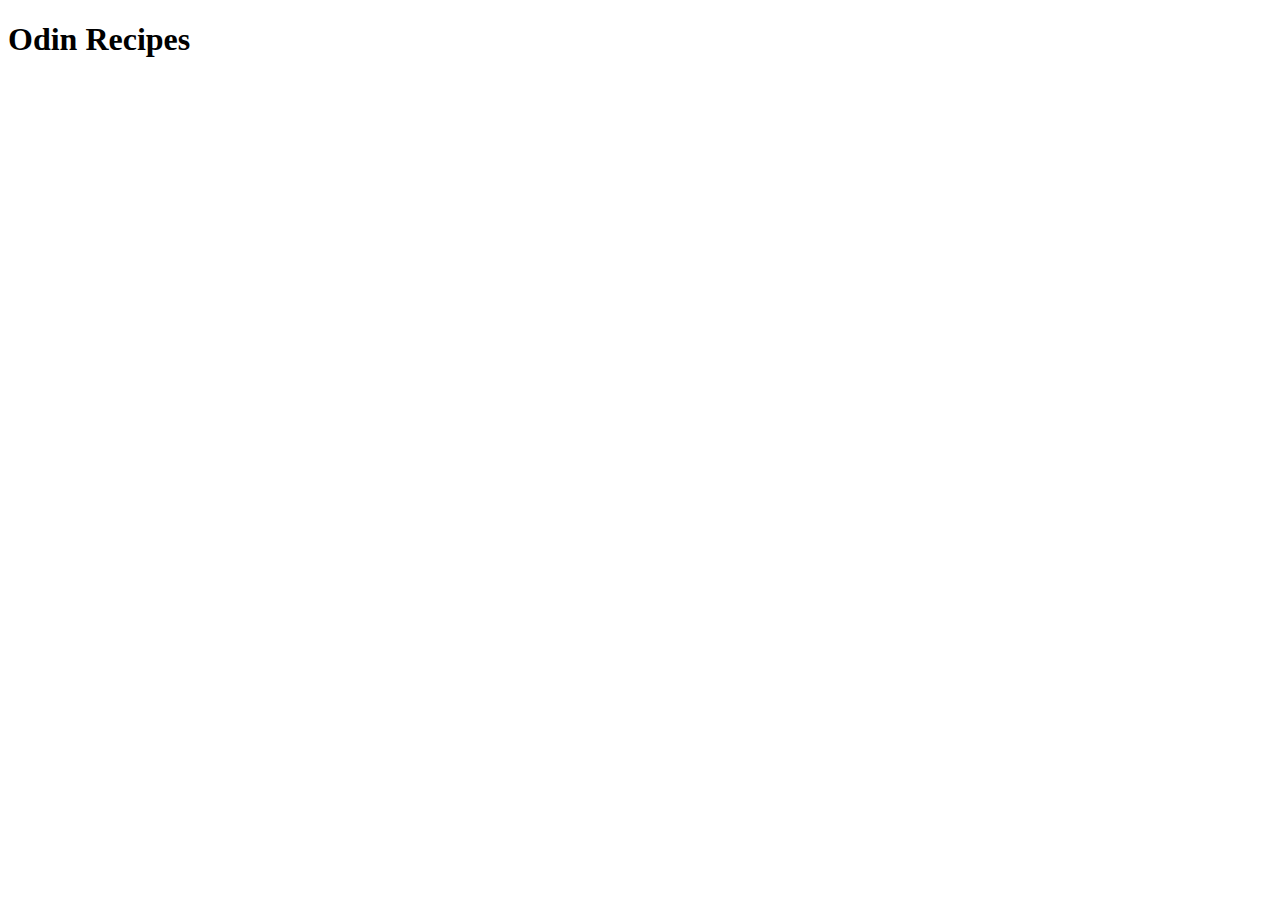
==== index.html @ 2af3ccba "Add initial structure" ====
<!DOCTYPE html>
<html lang="en">
    <head>
        <meta charset="UTF-8">
        <title>My first odin project</title>
        <body>
            <h1>Odin Recipes</h1>
        </body>
    </head>
</html>
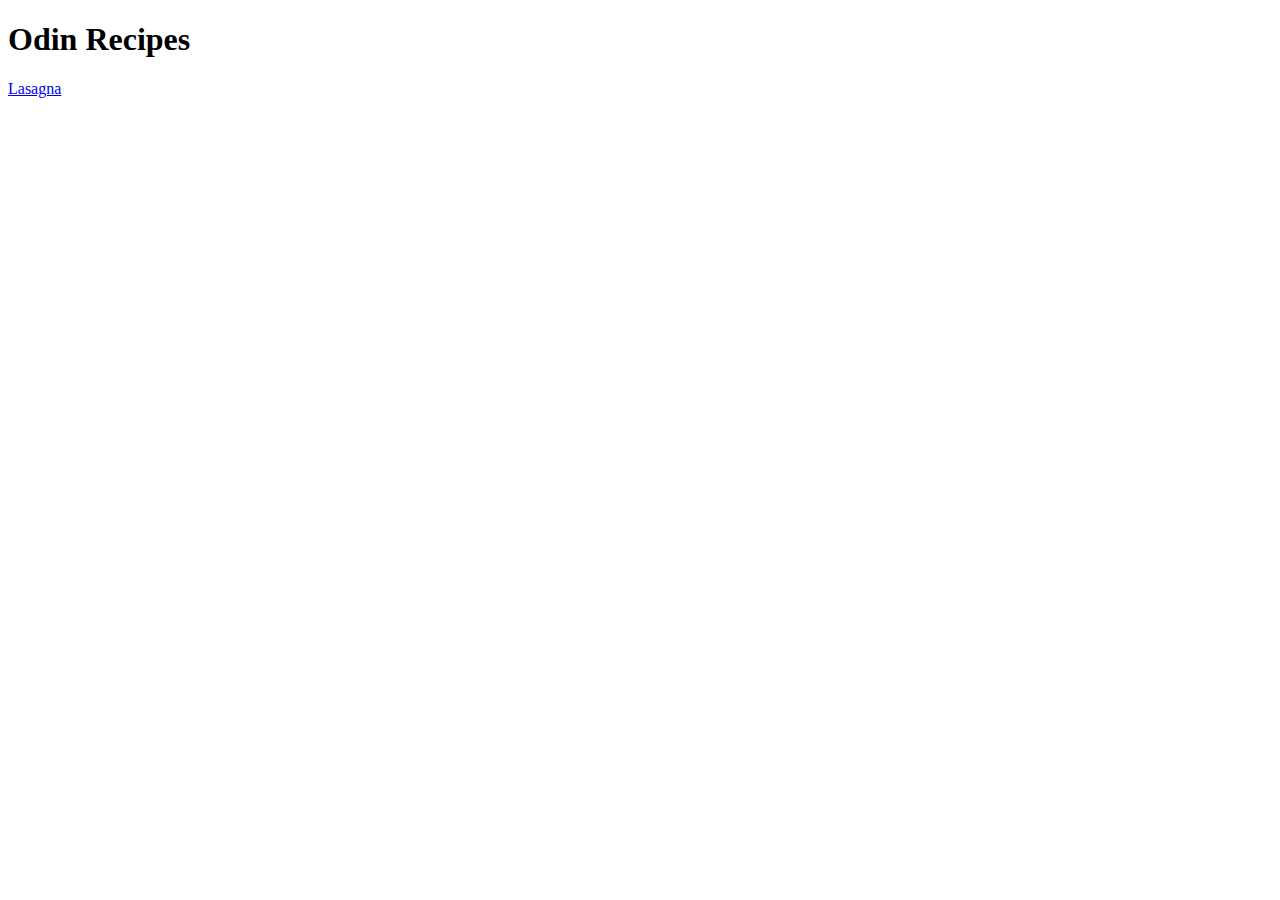
==== commit 65901f01: "Add recipe page" ====
--- a/index.html
+++ b/index.html
@@ -1,10 +1,11 @@
 <!DOCTYPE html>
 <html lang="en">
-    <head>
-        <meta charset="UTF-8">
-        <title>My first odin project</title>
-        <body>
-            <h1>Odin Recipes</h1>
-        </body>
-    </head>
+<head>
+    <meta charset="UTF-8">
+    <title>My first odin project</title>
+</head>
+<body>
+    <h1>Odin Recipes</h1>
+    <a href="./recipes/lasagna.html">Lasagna</a>
+</body>
 </html>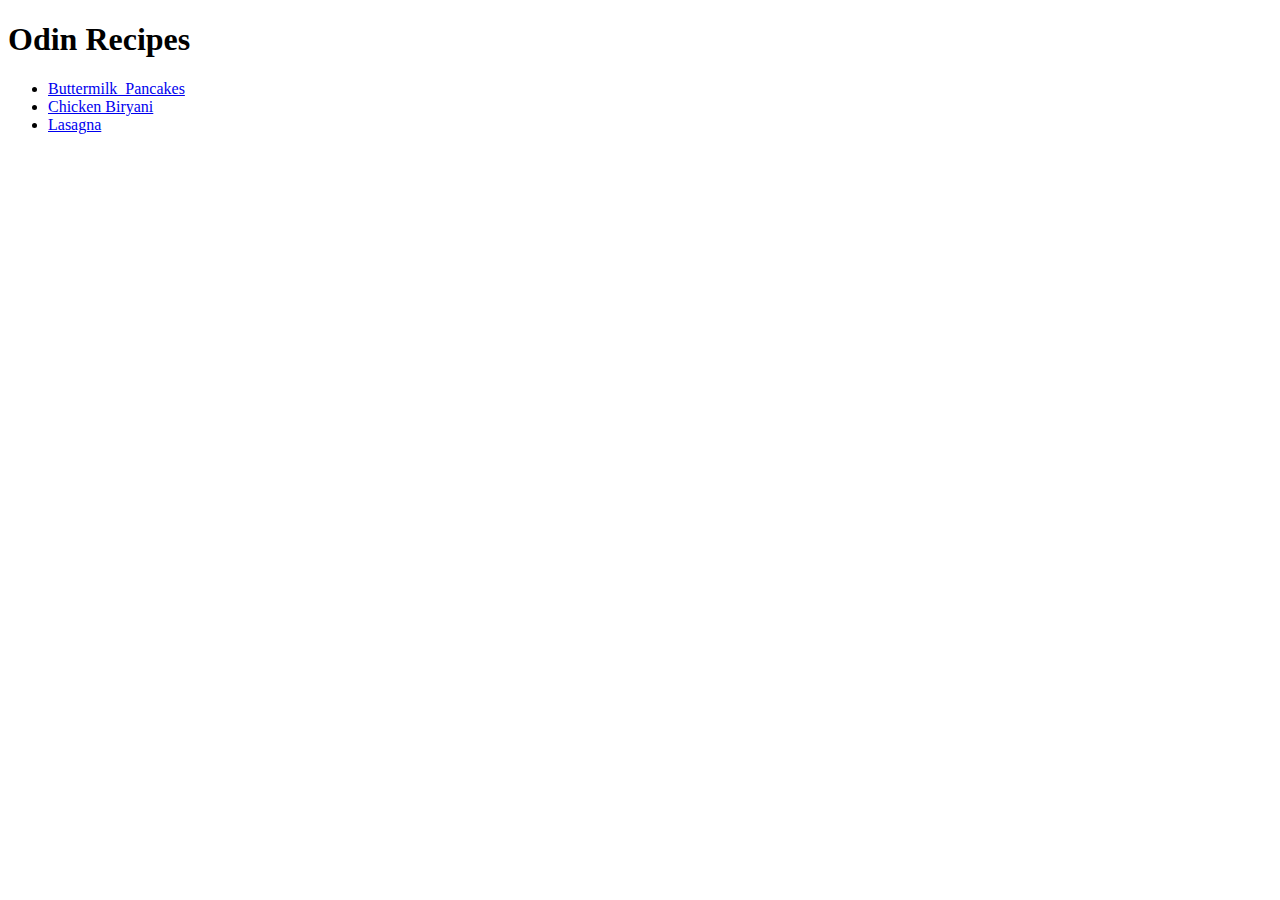
==== commit 79062b6d: "Add two more recipes" ====
--- a/index.html
+++ b/index.html
@@ -2,10 +2,15 @@
 <html lang="en">
 <head>
     <meta charset="UTF-8">
-    <title>My first odin project</title>
+    <meta name="viewport" content="width=device-width, initial-scale=1.0">
+    <title>odin project-1</title>
 </head>
 <body>
     <h1>Odin Recipes</h1>
-    <a href="./recipes/lasagna.html">Lasagna</a>
+    <ul>
+        <li><a href="./recipes/Buttermilk_Pancakes.html" target="_blank" rel="noopenner noreferrer">Buttermilk_Pancakes</a> </li>
+        <li><a href="./recipes/chicken_biryani.html" target="_blank" rel="noopenner noreferrer">Chicken Biryani</a></li>
+        <li><a href="./recipes/lasagna.html" target="_blank" rel="noopenner noreferrer">Lasagna</a></li>
+    </ul>
 </body>
 </html>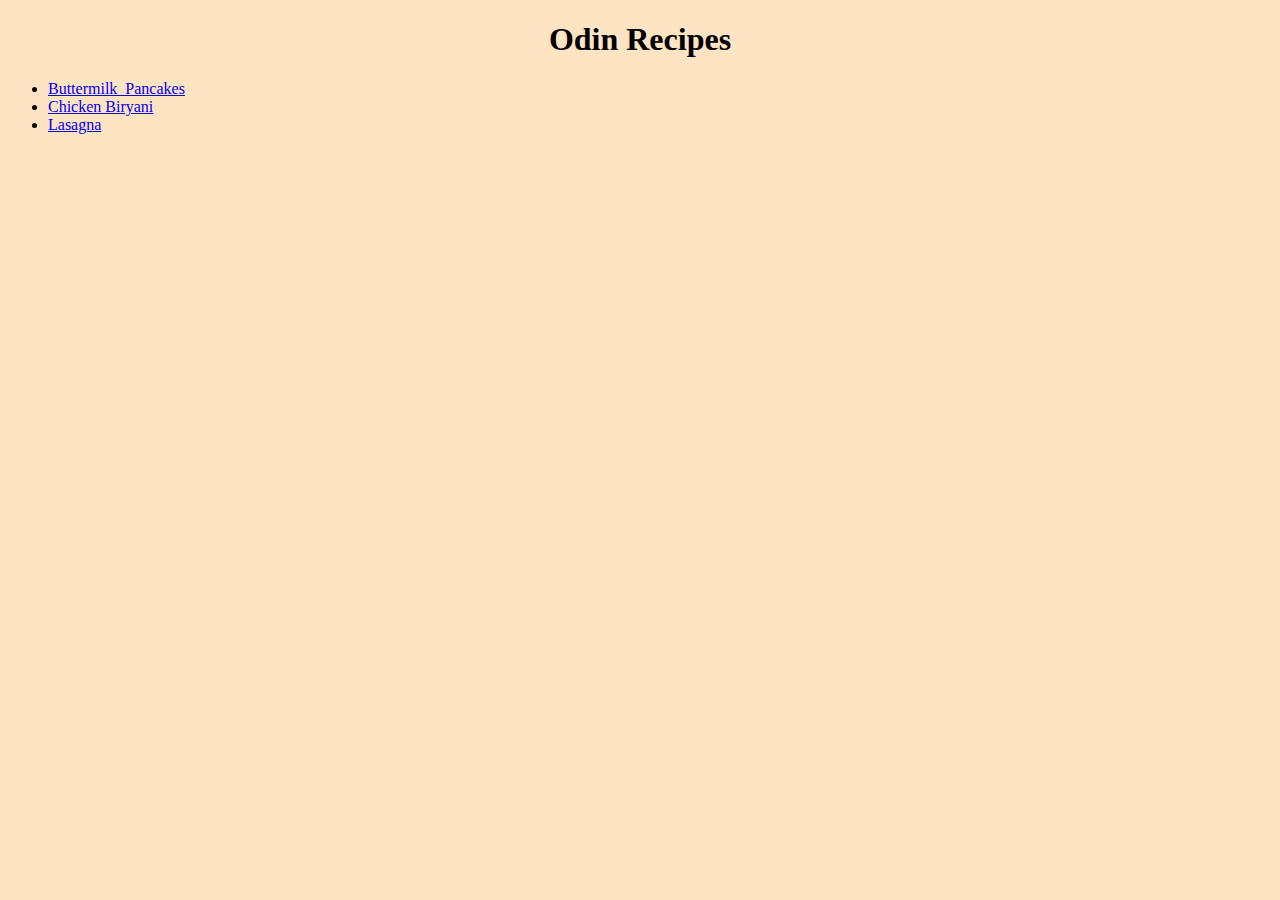
==== commit b005414a: "Add Basic CSS" ====
--- a/index.html
+++ b/index.html
@@ -3,10 +3,11 @@
 <head>
     <meta charset="UTF-8">
     <meta name="viewport" content="width=device-width, initial-scale=1.0">
-    <title>odin project-1</title>
+    <link rel="stylesheet" href="style.css">
+    <title>Odin Recipes</title>
 </head>
 <body>
-    <h1>Odin Recipes</h1>
+    <h1 class="title">Odin Recipes</h1>
     <ul>
         <li><a href="./recipes/Buttermilk_Pancakes.html" target="_blank" rel="noopenner noreferrer">Buttermilk_Pancakes</a> </li>
         <li><a href="./recipes/chicken_biryani.html" target="_blank" rel="noopenner noreferrer">Chicken Biryani</a></li>
--- a/style.css
+++ b/style.css
@@ -0,0 +1,17 @@
+.title{
+    text-align:center;
+    font-family: "Times New Roman";
+}
+
+body{
+    background-color: bisque;
+}
+
+img{
+
+    
+}
+
+.section{
+    background-color: white;
+}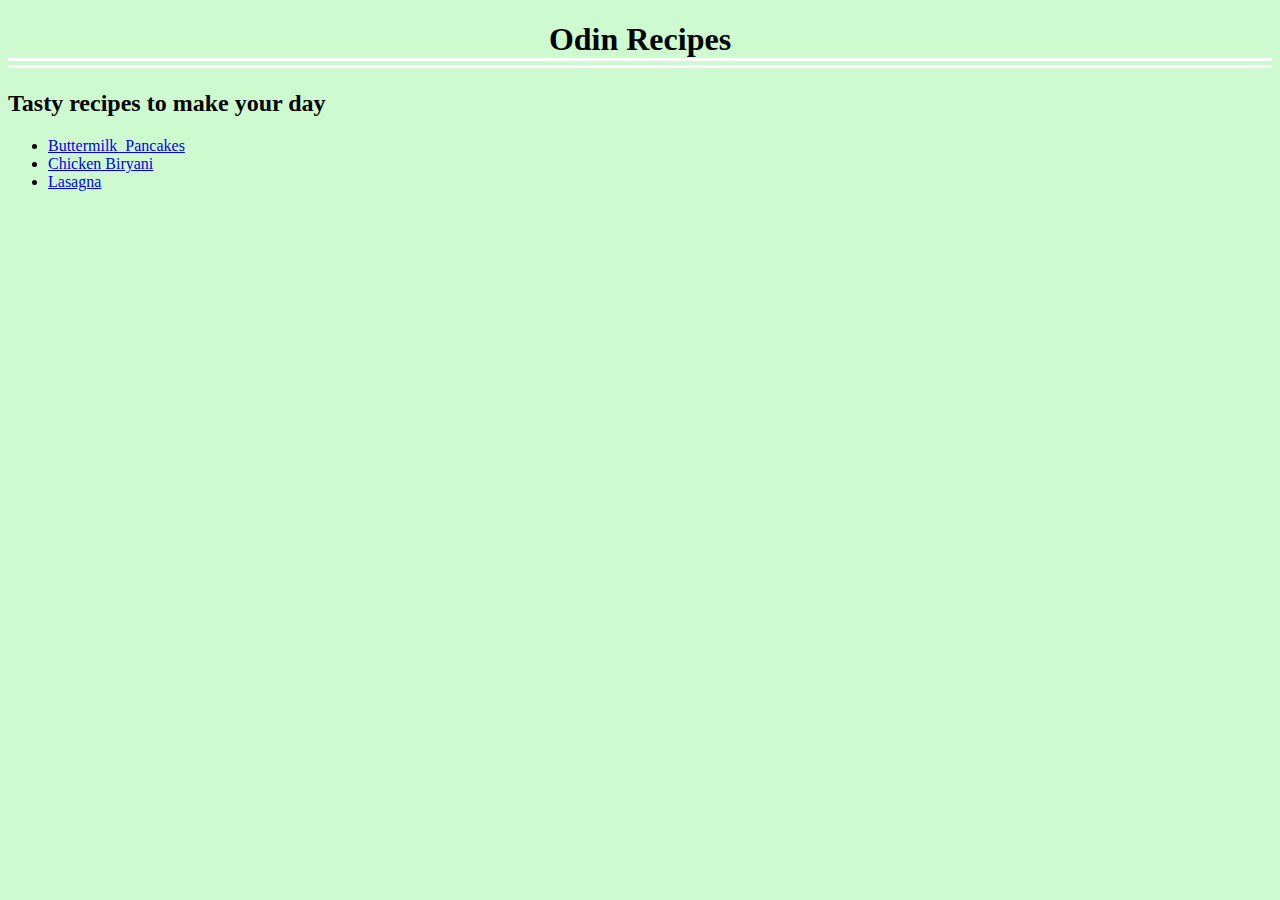
==== commit b6a3ca4e: "Add border element and modify color" ====
--- a/index.html
+++ b/index.html
@@ -8,6 +8,7 @@
 </head>
 <body>
     <h1 class="title">Odin Recipes</h1>
+    <h2>Tasty recipes to make your day</h2>
     <ul>
         <li><a href="./recipes/Buttermilk_Pancakes.html" target="_blank" rel="noopenner noreferrer">Buttermilk_Pancakes</a> </li>
         <li><a href="./recipes/chicken_biryani.html" target="_blank" rel="noopenner noreferrer">Chicken Biryani</a></li>
--- a/style.css
+++ b/style.css
@@ -1,14 +1,16 @@
 .title{
     text-align:center;
     font-family: "Times New Roman";
+    border-bottom:10px double white;
 }
 
 body{
-    background-color: bisque;
+    background-color: #cefad0;
 }
 
 img{
-
+margin: 0px auto;
+display:block;
     
 }
 
